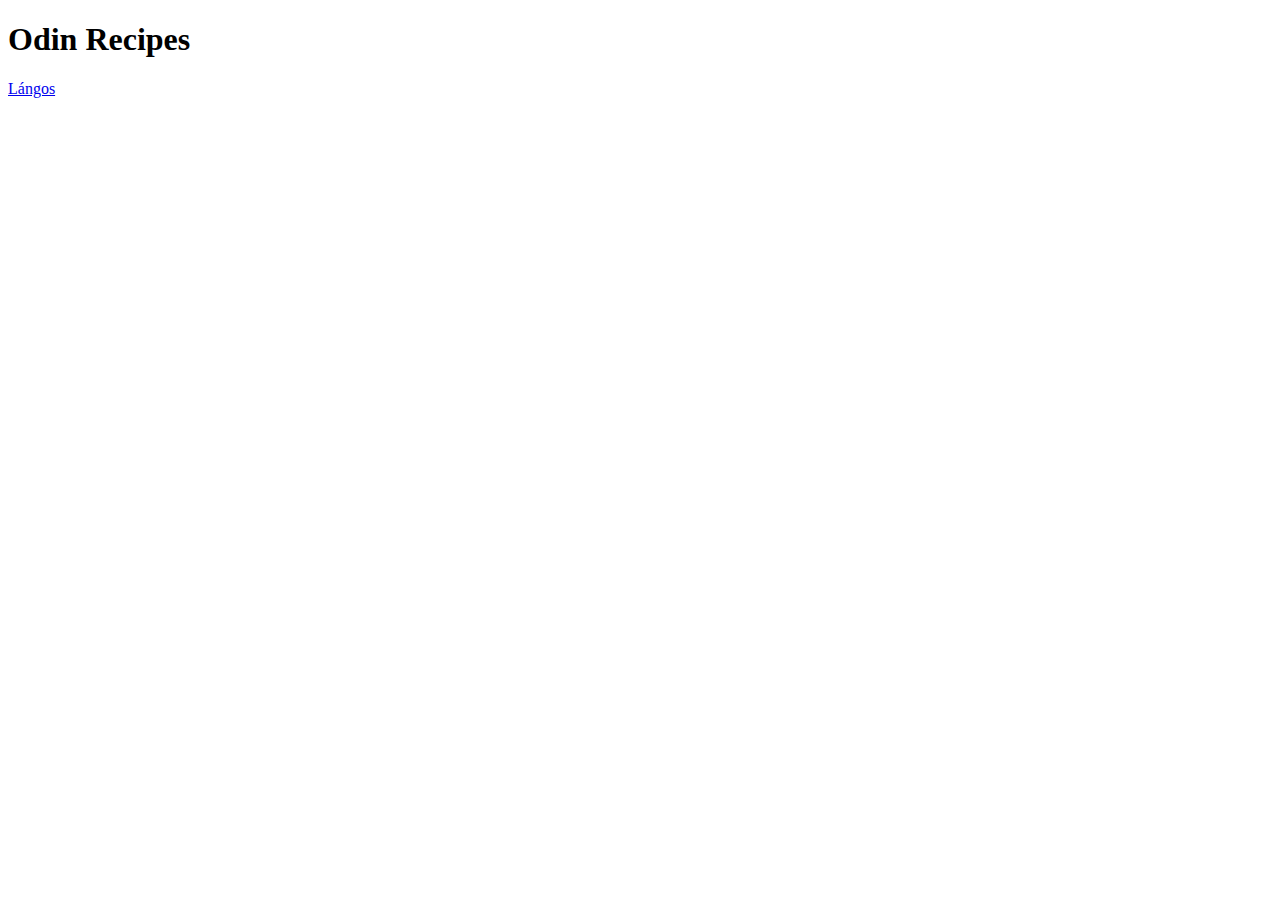
==== index.html @ cf8ac7b7 "Created first food item w/hyperlink through main page" ====
<!DOCTYPE html>
<html lang="en">
<head>
    <meta charset="UTF-8">
    <meta name="viewport" content="width=device-width, initial-scale=1.0">
    <title>Document</title>
</head>
<body>
    <h1>Odin Recipes</h1>
    <a href="recipes/langos.html">Lángos</a>
</body>
</html>
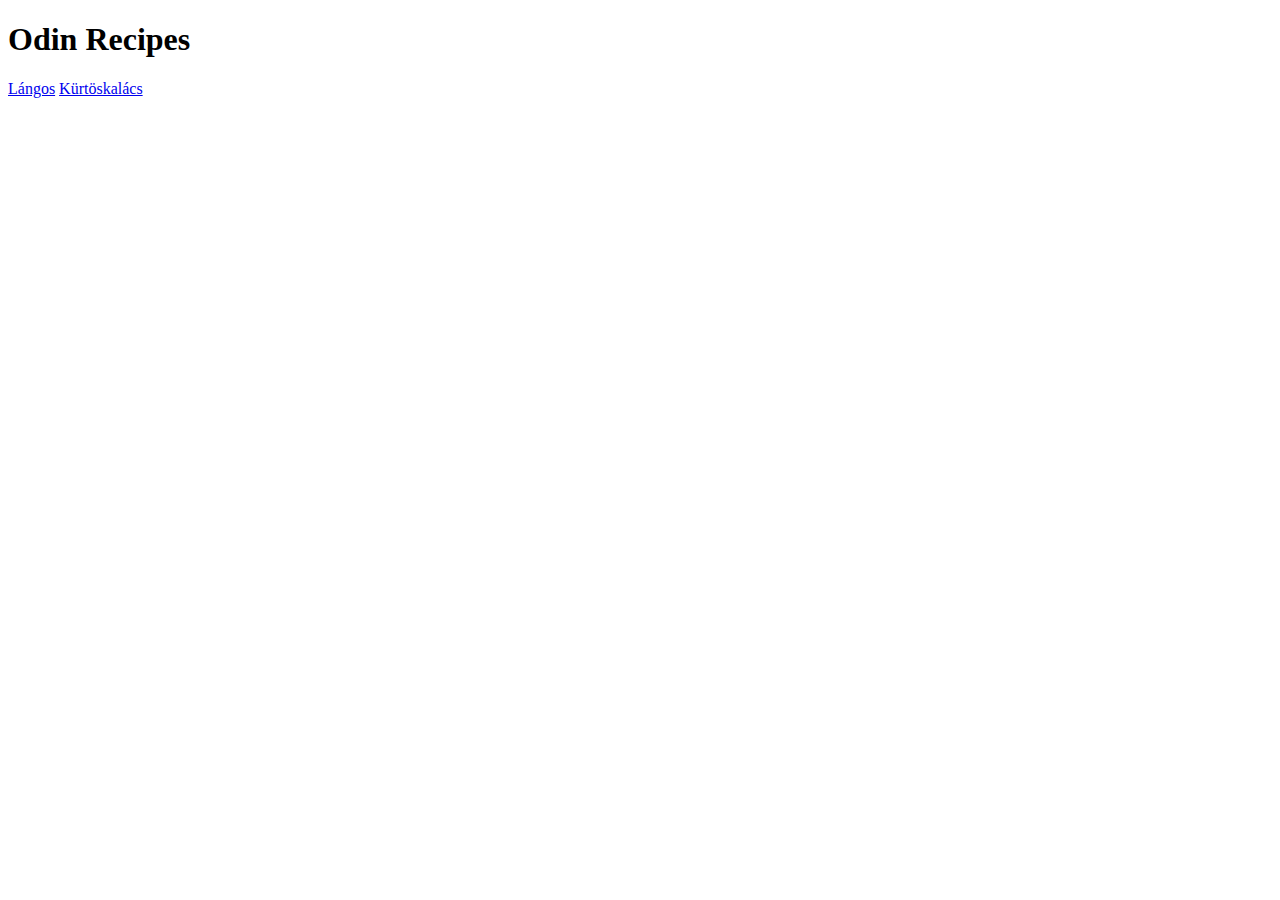
==== commit df081b7d: "Fixed image not working, added new recipe w/ hyperlink" ====
--- a/index.html
+++ b/index.html
@@ -8,5 +8,7 @@
 <body>
     <h1>Odin Recipes</h1>
     <a href="recipes/langos.html">Lángos</a>
+    <a href="recipes/kurtoskalacs.html">Kürtöskalács</a>
+
 </body>
 </html>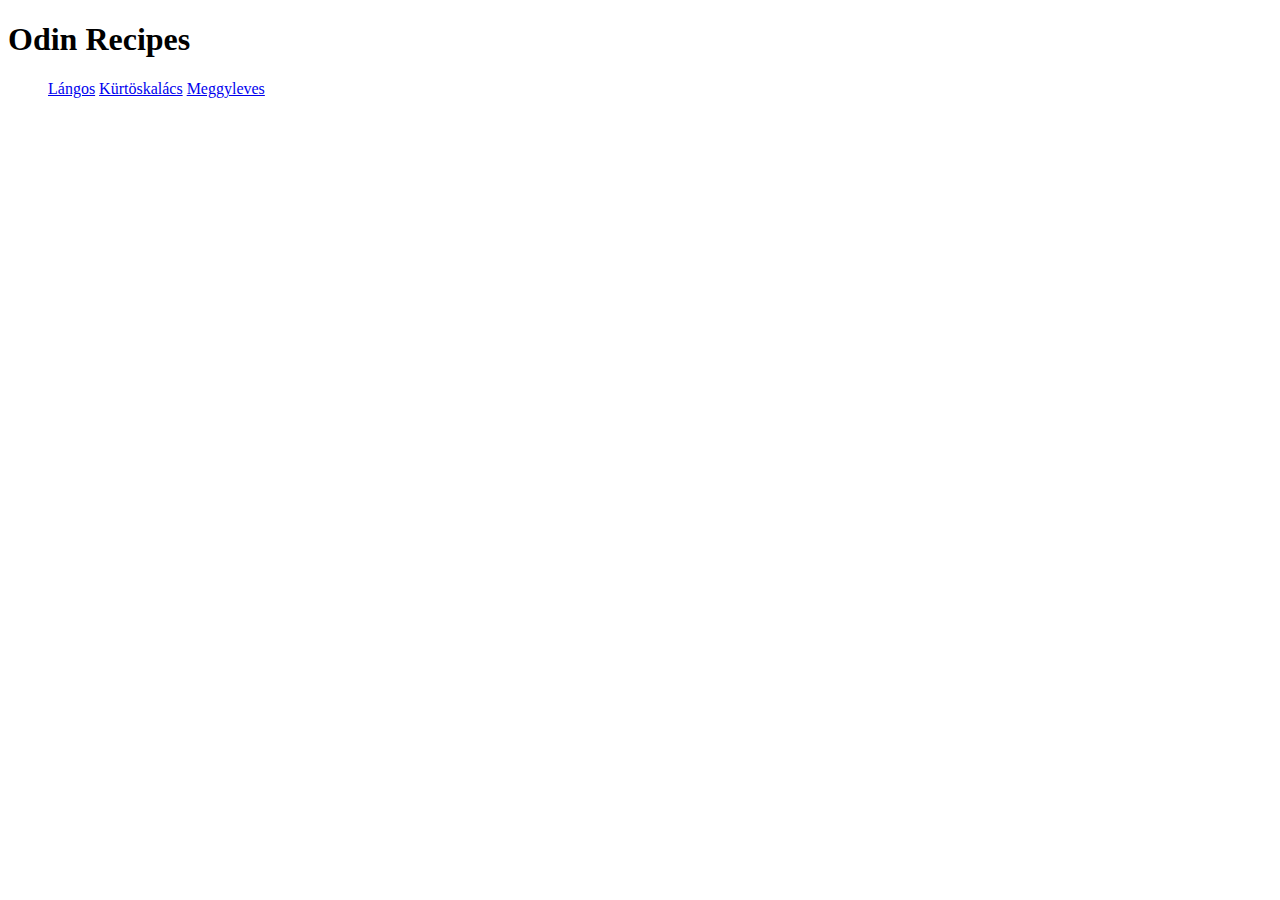
==== commit e502ecf8: "Added new recipe w/hyperlink" ====
--- a/index.html
+++ b/index.html
@@ -7,8 +7,10 @@
 </head>
 <body>
     <h1>Odin Recipes</h1>
-    <a href="recipes/langos.html">Lángos</a>
-    <a href="recipes/kurtoskalacs.html">Kürtöskalács</a>
-
+    <ul>
+        <l1><a href="recipes/langos.html">Lángos</a></l1>
+        <l1><a href="recipes/kurtoskalacs.html">Kürtöskalács</a></l1>
+        <l1><a href="recipes/meggyleves.html">Meggyleves</a></l1>
+    </ul>
 </body>
 </html>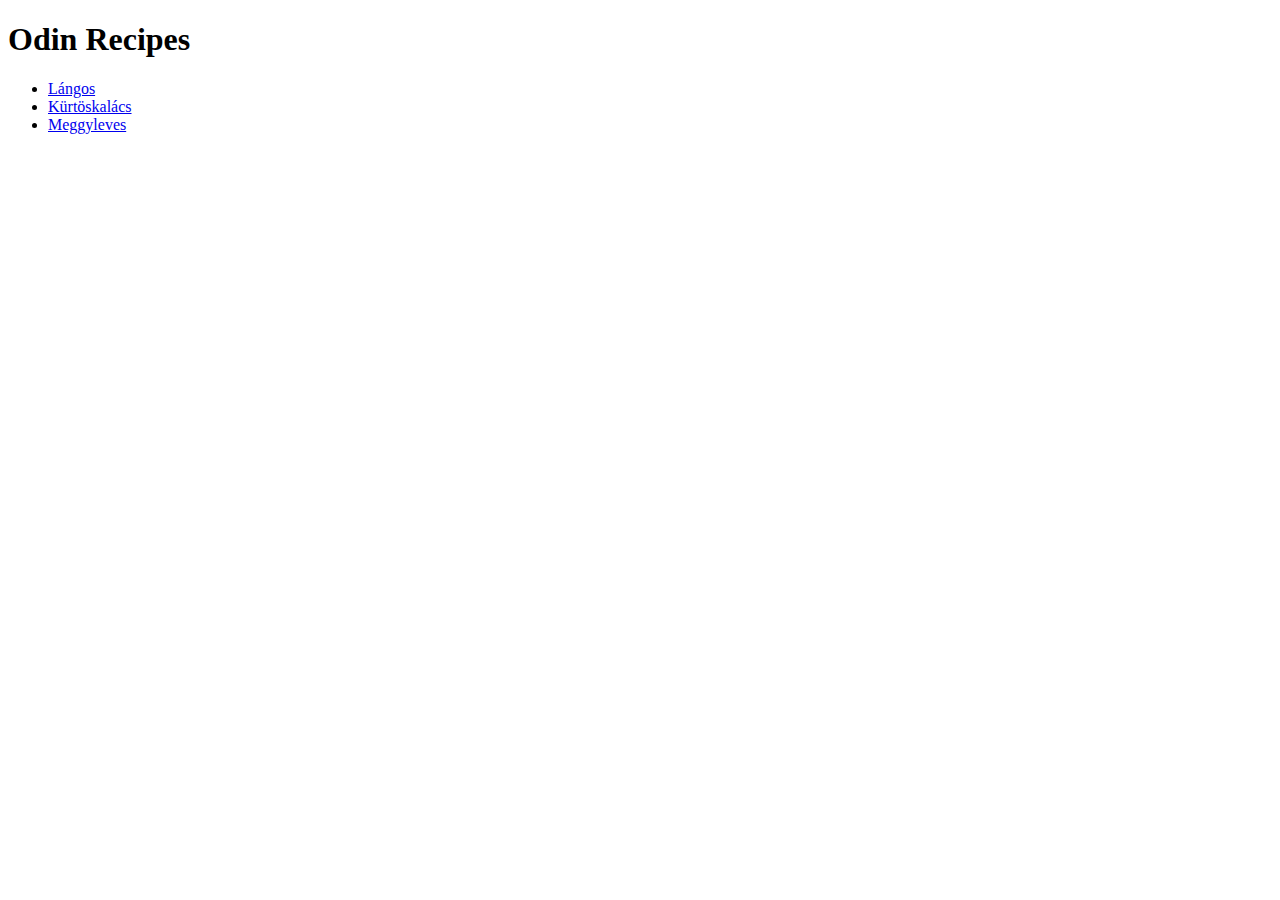
==== commit f14e0d5d: "Fixed list view of recipes in homepage" ====
--- a/index.html
+++ b/index.html
@@ -8,9 +8,9 @@
 <body>
     <h1>Odin Recipes</h1>
     <ul>
-        <l1><a href="recipes/langos.html">Lángos</a></l1>
-        <l1><a href="recipes/kurtoskalacs.html">Kürtöskalács</a></l1>
-        <l1><a href="recipes/meggyleves.html">Meggyleves</a></l1>
+        <li><a href="recipes/langos.html">Lángos</a></li>
+        <li><a href="recipes/kurtoskalacs.html">Kürtöskalács</a></li>
+        <li><a href="recipes/meggyleves.html">Meggyleves</a></li>
     </ul>
 </body>
 </html>